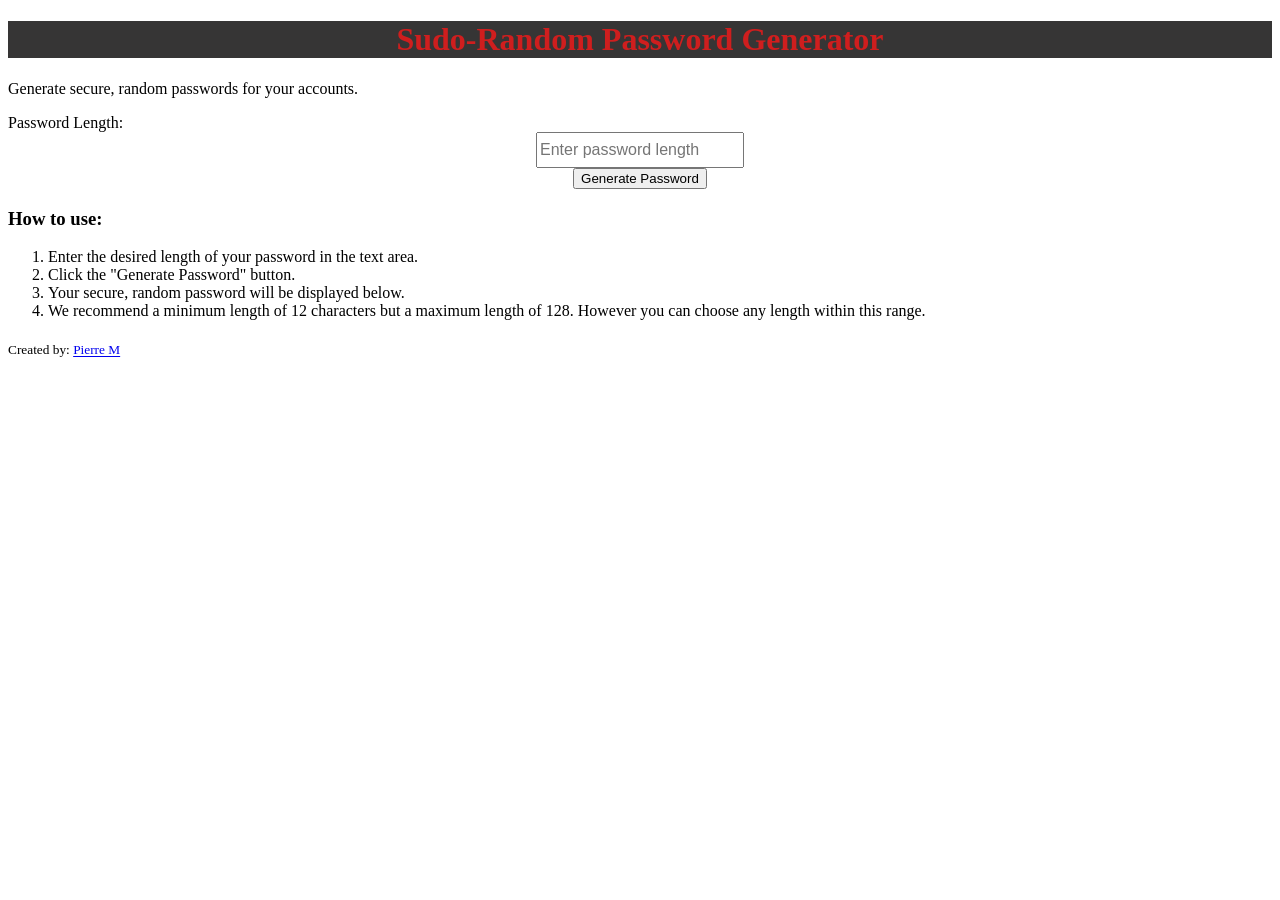
==== Password Gen/index.html @ 01563323 "new file:   Password Gen/index.html 	new file:   Password Gen/lessonsLearned.txt 	new file:   Passwo" ====
<!DOCTYPE html>
<html lang="en">
<head>
    <meta charset="UTF-8">
    <meta name="viewport" content="width=device-width, initial-scale=1.0">
    <title>Sudo-Random Password Generator</title>
    <link rel="stylesheet" href="style.css">
</head>
<body>
    <h1 id="name">Sudo-Random Password Generator</h1>
    <p>Generate secure, random passwords for your accounts.</p>
    <form>
        <label for="charGen">Password Length:</label>
        <input id="charGen" type="number" placeholder="Enter password length" min="1" max="128">
        <button id="submit" type="button">Generate Password</button>
    </form>
    <!-- Password output container w/ inline styles -->
    <div style="background-color: rgb(58, 141, 168);" id="passwordContainer">
        <p id="passwordOutput"></p>
    </div>

    <h3>How to use:</h3>
    <ol>
        <li>Enter the desired length of your password in the text area.</li>
        <li>Click the "Generate Password" button.</li>
        <li>Your secure, random password will be displayed below.</li>
        <li>We recommend a minimum length of 12 characters but a maximum length of 128. However you can choose any length within this range.</li>
    </ol>
    <p id="passwordOutput"></p>
    <sub>
        <author>Created by: <a href="pierrem452@gmail.com">Pierre M</a>
    </sub>
</body>
<script src="script.js"></script>
</html>
---- Password Gen/style.css ----
#name{
    display: flex;
    justify-content: center;
    align-items: center;
    color: #cf1e1e;
    background-color: #363535;
}
#charGen{
    display:block;
    margin: 0 auto;
    width: 200px;
    height: 30px;
    font-size: 16px;
}
#submit{
    display:block;
    margin: 0 auto;
}
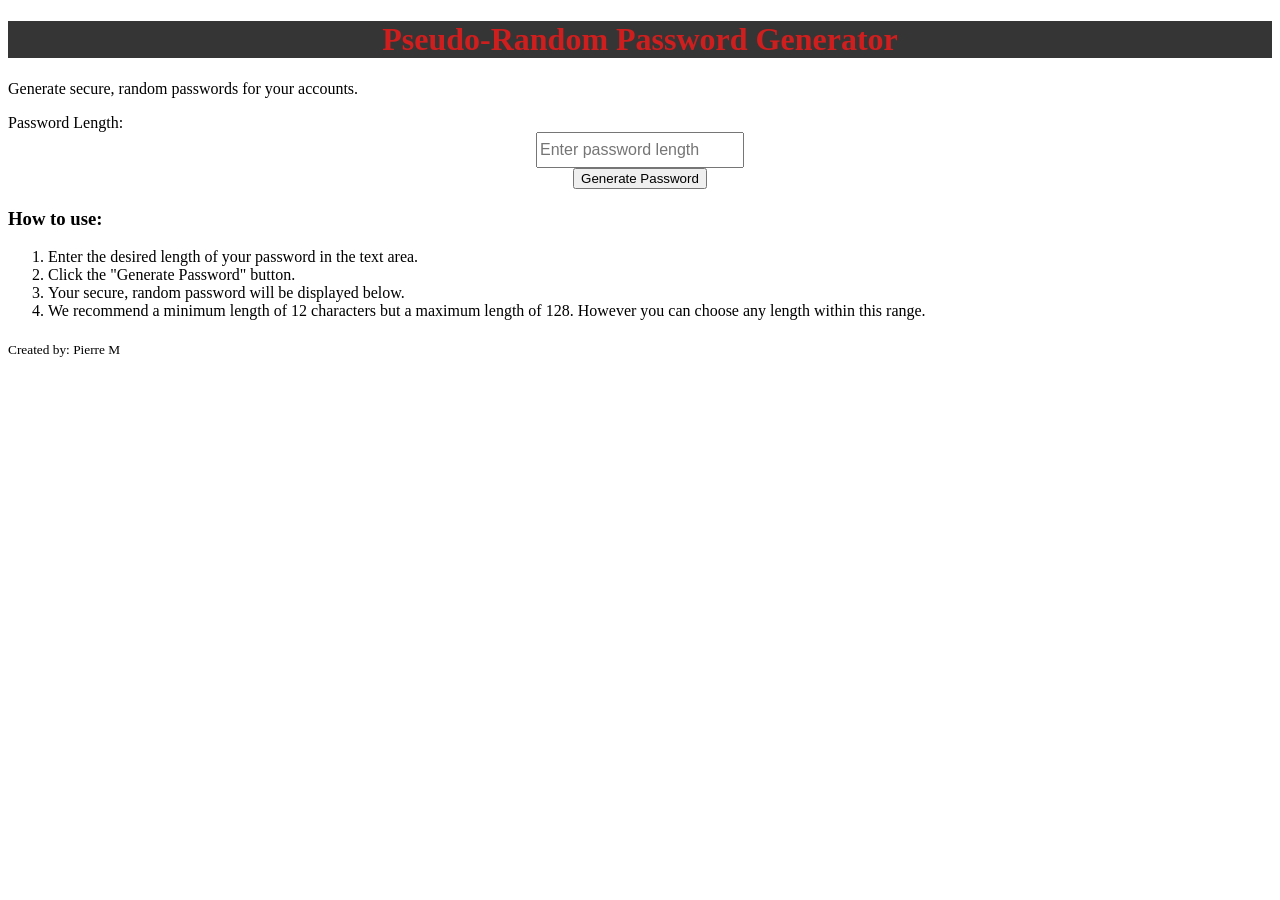
==== commit 10e4fa91: "modified:   Password Gen/index.html" ====
--- a/Password Gen/index.html
+++ b/Password Gen/index.html
@@ -3,11 +3,11 @@
 <head>
     <meta charset="UTF-8">
     <meta name="viewport" content="width=device-width, initial-scale=1.0">
-    <title>Sudo-Random Password Generator</title>
+    <title>Pseudo-Random Password Generator</title>
     <link rel="stylesheet" href="style.css">
 </head>
 <body>
-    <h1 id="name">Sudo-Random Password Generator</h1>
+    <h1 id="name">Pseudo-Random Password Generator</h1>
     <p>Generate secure, random passwords for your accounts.</p>
     <form>
         <label for="charGen">Password Length:</label>
@@ -28,7 +28,7 @@
     </ol>
     <p id="passwordOutput"></p>
     <sub>
-        <author>Created by: <a href="pierrem452@gmail.com">Pierre M</a>
+        <author>Created by: <a mailto="pierrem452@gmail.com">Pierre M</a>
     </sub>
 </body>
 <script src="script.js"></script>
